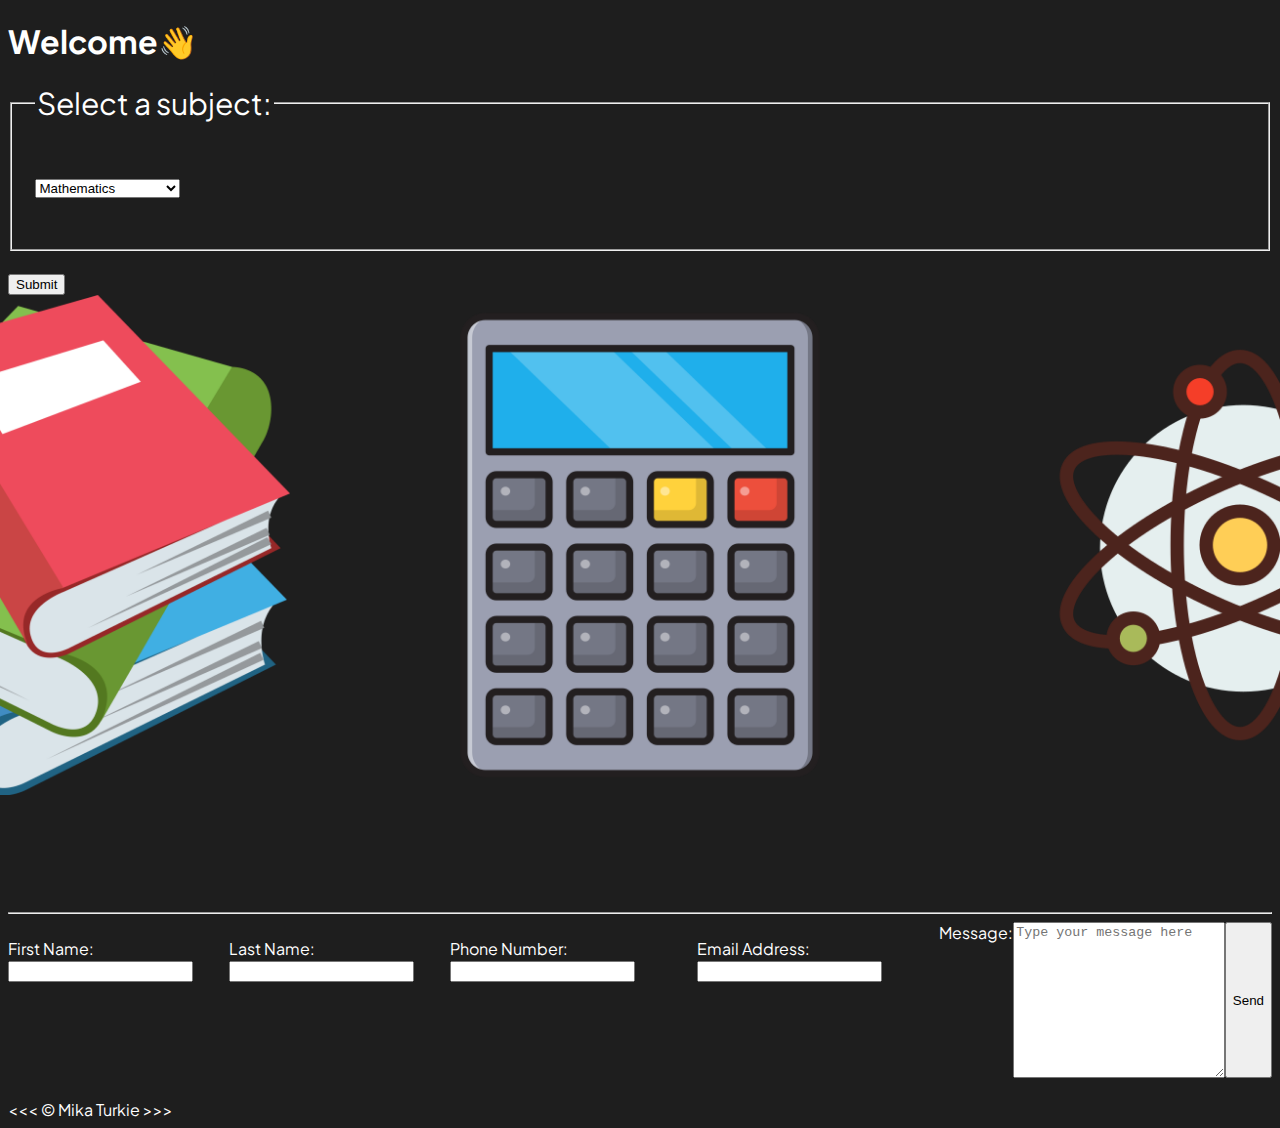
==== src/html/home.html @ 522d2a70 "computer science page complete" ====
<!doctype html>
<html lang="en">
  <head>
    <meta charset="UTF-8"/>
    <meta name="A* Papers"/>
    <link rel="icon" href="/assets/logos/astarpaperlogofinal.png"/>
    <link rel="stylesheet" href="../styles/home.css" />
    <link href="https://fonts.googleapis.com/css2?family=Plus+Jakarta+Sans:ital,wght@0,200..800;1,200..800&family=Poppins:ital,wght@0,100;0,200;0,300;0,400;0,500;0,600;0,700;0,800;0,900;1,100;1,200;1,300;1,400;1,500;1,600;1,700;1,800;1,900&display=swap" rel="stylesheet">
    <title>A* Papers | Past Papers, Progress Tracking and more!</title>
  </head>
  <body>
    <h1>Welcome👋</h1>
    <div>
      <form id="subjectForm" method="post">
        <fieldset id="subjects">
          <legend>Select a subject:</legend>
          <p>
            <select name="subject" id="subject">
              <option value="maths">Mathematics</option>
              <option value="fm">Further Mathematics</option>
              <option value="cs">Computer Science</option>
              <option value="econ">Economics</option>
            </select>
          </p>
        </fieldset>
        <br />
        <button type="submit">Submit</button>
      </form>
    </div>

    <div class="emojiContainer">
      <div id="bookEmojiImage">
        <img
          src="/assets/images/books-emoji-2048x2048-dyidymsy.png"
          alt="bookEmojiImage"
          title="Book Emoji"
          width="500"
          height="500"
        />
      </div>
      <div id="calculatorEmojiImage">
        <img
          src="/assets/images/6394673.png"
          alt="Calculator Image"
          title="Calculator Emoji"
          width="500"
          height="500"
        />
      </div>
      <div id="chemistryEmojiImage">
        <img
          src="/assets/images/2219150.png"
          alt="Chemistry Image"
          title="Chemistry Emoji"
          width="500"
          height="500"
        />
      </div>
    </div>

    <br /><br /><br /><br /><br />
    <hr />
    <footer>
      <div id="contact">
        <form
          id="contactForm"
          action="https://httpbin.org/get"
          method="get"
        ></form>
        <p>
          <label for="firstName">First Name:</label>
          <input
            type="text"
            name="firstName"
            id="firstName"
            autocomplete="on"
          />
        </p>
        <p>
          <label for="lastName">Last Name:</label>
          <input type="text" name="lastName" id="lastName" autocomplete="on" />
        </p>
        <p>
          <label for="phone">Phone Number:</label>
          <input
            type="tel"
            name="phone"
            id="phone"
            pattern="[0-9]{3}[0-9]{6}"
          />
        </p>
        <p>
          <label for="email">Email Address:</label>
          <input type="email" id="email" name="email" />
        </p>
        <label for="message">Message:</label>
        <br />
        <textarea
          name="message"
          id="message"
          cols="30"
          rows="10"
          placeholder="Type your message here"
        ></textarea>
        <button>Send</button>
      </div>
      <br />
      <div id="copyright">&lt;&lt;&lt; &copy; Mika Turkie &gt;&gt;&gt;</div>
    </footer>

    <script src="../scripts/home.js"></script>
  </body>
</html>
---- src/styles/home.css ----
body {
    font-family: "Plus Jakarta Sans", serif;
    color: #fff;
    background-color: #1E1E1E;
}

fieldset {
  font-size: 30px;
}

h1 {
  font-size: 32px;
}

.emojiContainer {
  display: flex;
  justify-content: center;
}
.emojiContainer img {
  margin: 0 50px;
}

#contact {
  display: flex;
  justify-content: center;
}

table,
tr,
th,
td,
caption {
  border: 1px solid #eee;
  font-family: "Courier New", courier, monospace;
  border-collapse: collapse;
  padding: 0.5rem;
}
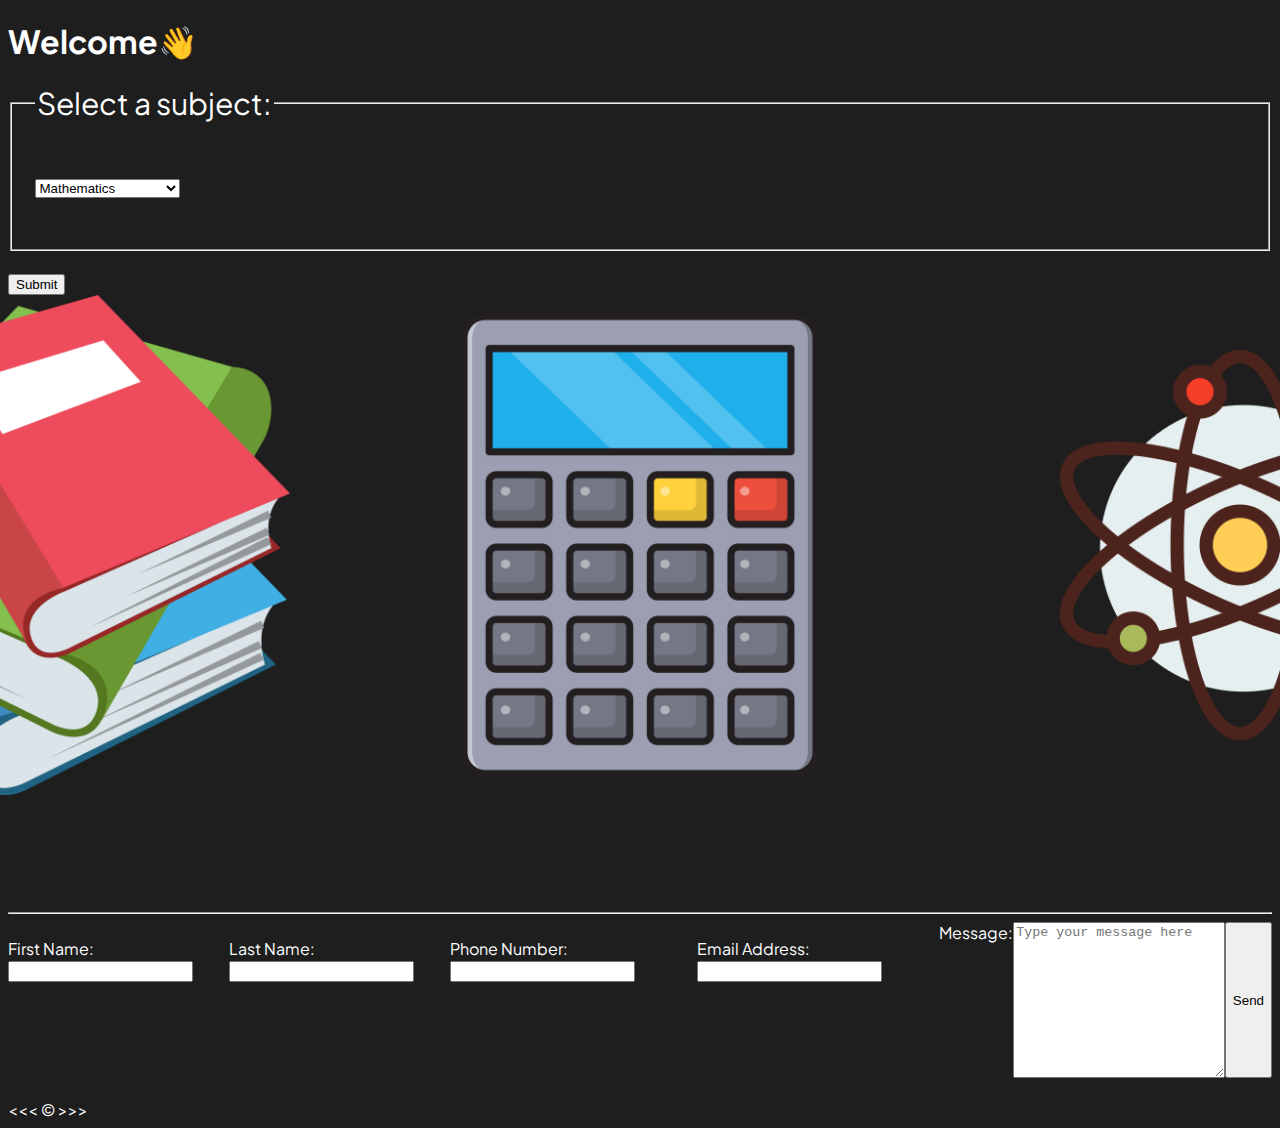
==== commit 10f894ed: "Update home.html" ====
--- a/src/html/home.html
+++ b/src/html/home.html
@@ -105,7 +105,7 @@
         <button>Send</button>
       </div>
       <br />
-      <div id="copyright">&lt;&lt;&lt; &copy; Mika Turkie &gt;&gt;&gt;</div>
+      <div id="copyright">&lt;&lt;&lt; &copy; &gt;&gt;&gt;</div>
     </footer>
 
     <script src="../scripts/home.js"></script>
